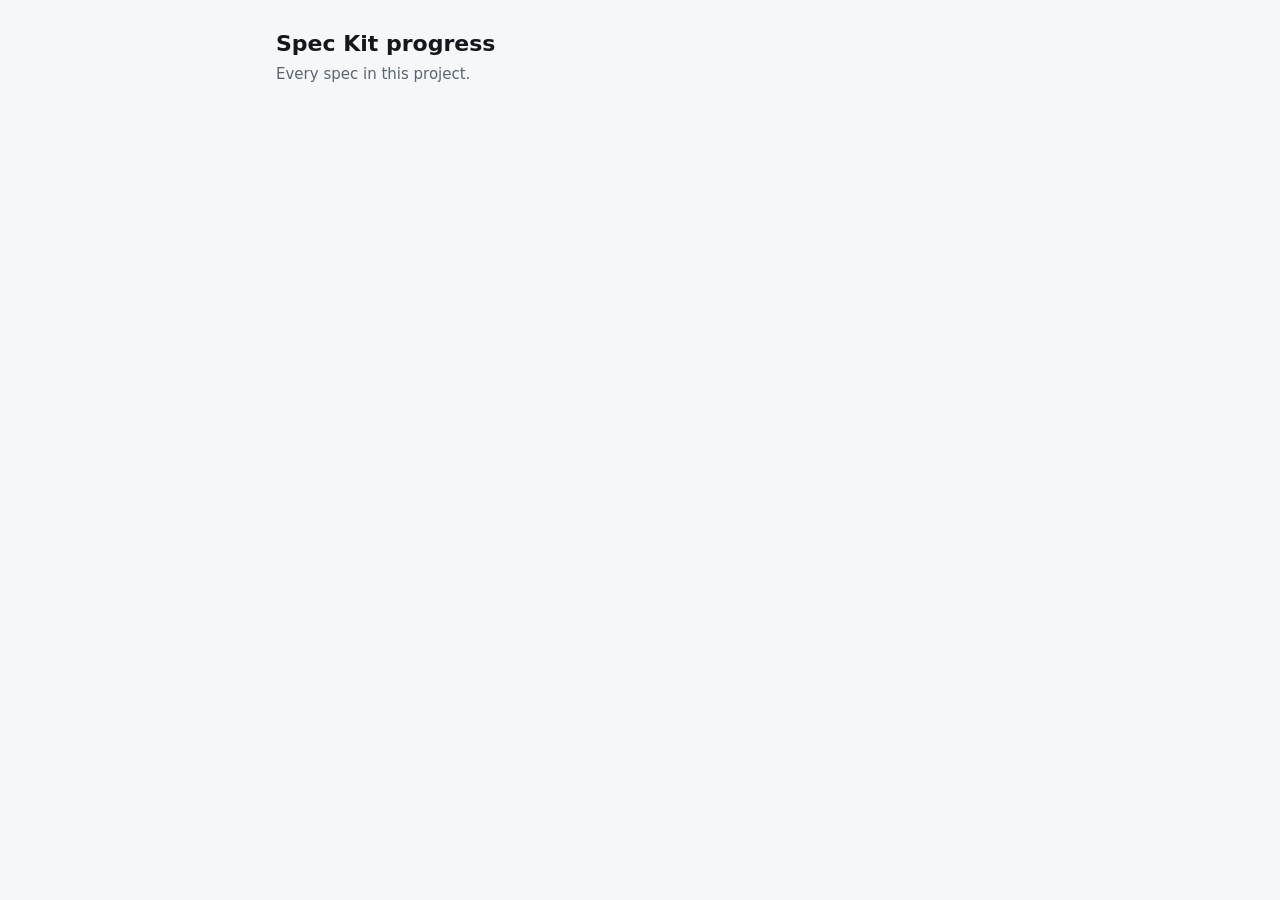
==== scripts/progress/index.html @ 405b76f7 "feat(progress): add the progress engine, page and commands Add a standalone, stdlib-only engine that" ====
<!doctype html>
<html lang="en">
<head>
<meta charset="utf-8">
<meta name="generator" content="speckit-progress">
<meta name="viewport" content="width=device-width, initial-scale=1">
<meta name="color-scheme" content="light dark">
<meta http-equiv="Content-Security-Policy" content="default-src 'none'; style-src 'unsafe-inline'; script-src 'unsafe-inline'; base-uri 'none'; form-action 'none'">
<title>Spec Kit progress</title>
<style>
:root{color-scheme:light dark;--bg:#f6f7f8;--panel:#fff;--ink:#14181d;--soft:#5b6570;--line:#dfe3e7;--done:#1a7f4b;--track:#e7eaee;--blocked:#a85f00}
@media (prefers-color-scheme:dark){:root{--bg:#101316;--panel:#191d21;--ink:#e9edf0;--soft:#a3adb6;--line:#2c3238;--done:#3fbf7f;--track:#2c3238;--blocked:#e0a040}}
*{box-sizing:border-box}
html{-webkit-text-size-adjust:100%}
body{margin:0;background:var(--bg);color:var(--ink);font:15px/1.45 system-ui,-apple-system,"Segoe UI",Roboto,sans-serif}
main{max-width:760px;margin:0 auto;padding:28px 16px}
h1{font-size:22px;margin:0 0 4px}
p{margin:0 0 20px;color:var(--soft)}
a.spec{display:block;background:var(--panel);border:1px solid var(--line);border-radius:10px;padding:14px 16px;margin-bottom:10px;color:inherit;text-decoration:none}
a.spec:hover{border-color:var(--soft)}
a.spec:focus-visible{outline:2px solid var(--done);outline-offset:2px}
.top{display:flex;justify-content:space-between;gap:12px;align-items:baseline;flex-wrap:wrap}
.left{min-width:0;overflow-wrap:anywhere}
.name{font-weight:600}
.id{color:var(--soft);font-size:13px}
.count{font-variant-numeric:tabular-nums;color:var(--soft);font-size:13px;white-space:nowrap}
.flag{color:var(--blocked);font-weight:600;margin-left:8px}
.bar{height:6px;background:var(--track);border-radius:3px;overflow:hidden;margin-top:10px}
.bar i{display:block;height:100%;background:var(--done)}
.current{font-size:12px;border:1px solid var(--line);border-radius:999px;padding:0 8px;margin-left:8px;color:var(--soft);white-space:nowrap}
.empty{color:var(--soft)}
</style>
</head>
<body>
<main>
<h1>Spec Kit progress</h1>
<p>Every spec in this project.</p>
<div id="list"></div>
</main>
<script type="application/json" id="data">/*DATA*/null</script>
<script>
(function () {
  "use strict";
  var D = JSON.parse(document.getElementById("data").textContent);
  var list = document.getElementById("list");
  function el(tag, cls, text) { var n = document.createElement(tag); if (cls) n.className = cls; if (text !== undefined) n.textContent = text; return n; }
  D.specs.forEach(function (row) {
    var a = el("a", "spec"), T = row.totals;
    a.href = encodeURIComponent(row.file);
    var top = el("div", "top"), left = el("div", "left");
    left.appendChild(el("span", "name", row.title));
    if (row.current) left.appendChild(el("span", "current", "current"));
    left.appendChild(el("div", "id", row.id));
    var count = el("div", "count", T.total ? T.done + " of " + T.total + (T.total === 1 ? " task" : " tasks") : "no tasks yet");
    if (row.attention) count.appendChild(el("span", "flag", row.attention + " to check"));
    top.appendChild(left); top.appendChild(count); a.appendChild(top);
    var bar = el("div", "bar"), fill = el("i");
    fill.style.width = (T.total ? Math.round(100 * T.done / T.total) : 0) + "%";
    bar.appendChild(fill); a.appendChild(bar);
    list.appendChild(a);
  });
  if (!D.specs.length) list.appendChild(el("div", "empty", "No specs yet."));
  setInterval(function () { if (document.visibilityState === "visible") location.reload(); }, 15000);
})();
</script>
</body>
</html>
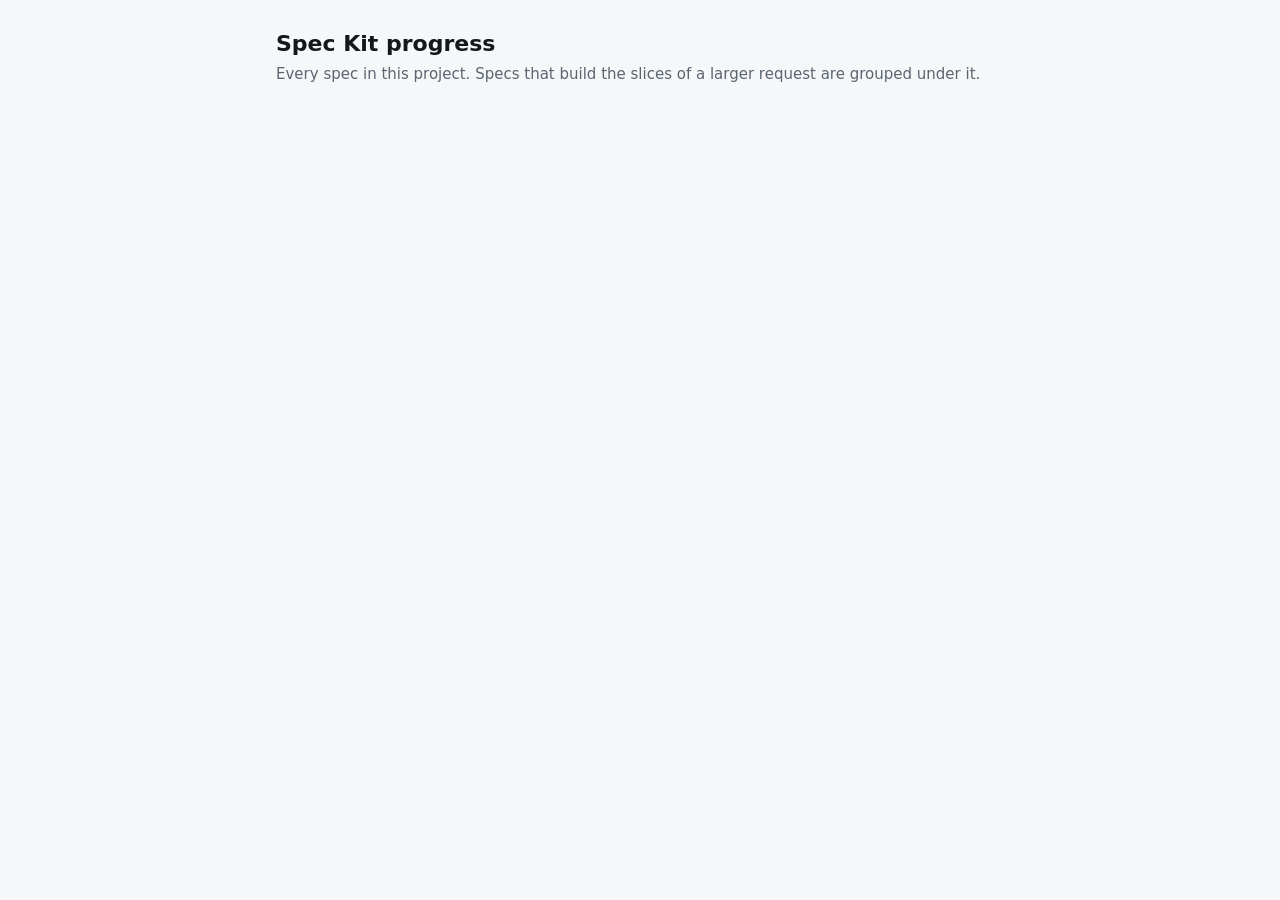
==== commit df19a8ce: "feat(progress): group the list of specs by slice map The list of specs now shows each larger request" ====
--- a/scripts/progress/index.html
+++ b/scripts/progress/index.html
@@ -27,14 +27,22 @@
 .flag{color:var(--blocked);font-weight:600;margin-left:8px}
 .bar{height:6px;background:var(--track);border-radius:3px;overflow:hidden;margin-top:10px}
 .bar i{display:block;height:100%;background:var(--done)}
-.current{font-size:12px;border:1px solid var(--line);border-radius:999px;padding:0 8px;margin-left:8px;color:var(--soft);white-space:nowrap}
+.current,.state{font-size:12px;border:1px solid var(--line);border-radius:999px;padding:0 8px;margin-left:8px;color:var(--soft);white-space:nowrap}
+.state.delivered{color:var(--done);border-color:var(--done)}
+.state.next{color:var(--ink);border-color:var(--soft)}
+h2{font-size:17px;margin:28px 0 2px;overflow-wrap:anywhere}
+p.sub{margin:0;font-size:13px}
+p.request{margin:2px 0 0;font-size:13px;overflow-wrap:anywhere}
+.group .bar{margin:10px 0 12px}
+.slice{border:1px dashed var(--line);border-radius:10px;padding:14px 16px;margin-bottom:10px}
+.dropped .name{text-decoration:line-through;color:var(--soft)}
 .empty{color:var(--soft)}
 </style>
 </head>
 <body>
 <main>
 <h1>Spec Kit progress</h1>
-<p>Every spec in this project.</p>
+<p>Every spec in this project. Specs that build the slices of a larger request are grouped under it.</p>
 <div id="list"></div>
 </main>
 <script type="application/json" id="data">/*DATA*/null</script>
@@ -44,22 +52,58 @@
   var D = JSON.parse(document.getElementById("data").textContent);
   var list = document.getElementById("list");
   function el(tag, cls, text) { var n = document.createElement(tag); if (cls) n.className = cls; if (text !== undefined) n.textContent = text; return n; }
-  D.specs.forEach(function (row) {
+  function plural(n, word) { return n + " " + word + (n === 1 ? "" : "s"); }
+  function bar(done, total) {
+    var b = el("div", "bar"), fill = el("i");
+    fill.style.width = (total ? Math.round(100 * done / total) : 0) + "%";
+    b.appendChild(fill);
+    return b;
+  }
+  // One spec. With a view, it is the spec of that slice of a map.
+  function card(row, view) {
     var a = el("a", "spec"), T = row.totals;
     a.href = encodeURIComponent(row.file);
     var top = el("div", "top"), left = el("div", "left");
     left.appendChild(el("span", "name", row.title));
     if (row.current) left.appendChild(el("span", "current", "current"));
-    left.appendChild(el("div", "id", row.id));
-    var count = el("div", "count", T.total ? T.done + " of " + T.total + (T.total === 1 ? " task" : " tasks") : "no tasks yet");
+    if (view) left.appendChild(el("span", "state " + view.state, view.state));
+    left.appendChild(el("div", "id", view ? row.id + ", slice " + view.id : row.id));
+    var count = el("div", "count", T.total ? T.done + " of " + plural(T.total, "task") : "no tasks yet");
     if (row.attention) count.appendChild(el("span", "flag", row.attention + " to check"));
     top.appendChild(left); top.appendChild(count); a.appendChild(top);
-    var bar = el("div", "bar"), fill = el("i");
-    fill.style.width = (T.total ? Math.round(100 * T.done / T.total) : 0) + "%";
-    bar.appendChild(fill); a.appendChild(bar);
-    list.appendChild(a);
+    a.appendChild(bar(T.done, T.total));
+    return a;
+  }
+  // A slice no spec builds yet, or one that was dropped.
+  function waiting(view, next) {
+    var dropped = view.state === "dropped";
+    var box = el("div", dropped ? "slice dropped" : "slice"), top = el("div", "top"), left = el("div", "left");
+    left.appendChild(el("span", "name", view.title));
+    left.appendChild(el("span", next ? "state next" : "state", dropped ? "dropped" : next ? "next" : "pending"));
+    left.appendChild(el("div", "id", view.id));
+    var note = dropped ? "" : view.waiting_for.length ? "waits for " + view.waiting_for.join(", ") : "no spec yet";
+    top.appendChild(left); top.appendChild(el("div", "count", note)); box.appendChild(top);
+    return box;
+  }
+  var maps = D.maps || [], byId = Object.create(null), shown = Object.create(null);
+  D.specs.forEach(function (row) { byId[row.id] = row; });
+  maps.forEach(function (map) {
+    var head = el("div", "group");
+    head.appendChild(el("h2", "", map.name));
+    head.appendChild(el("p", "sub", map.total ? map.delivered + " of " + plural(map.total, "slice") + " delivered" : "every slice was dropped"));
+    if (map.request) head.appendChild(el("p", "request", map.request));
+    head.appendChild(bar(map.delivered, map.total));
+    list.appendChild(head);
+    map.slices.forEach(function (view) {
+      var row = view.spec !== null && !shown[view.spec] ? byId[view.spec] : null;
+      if (row) { shown[row.id] = true; list.appendChild(card(row, view)); }
+      else list.appendChild(waiting(view, map.next === view.id));
+    });
   });
-  if (!D.specs.length) list.appendChild(el("div", "empty", "No specs yet."));
+  var rest = D.specs.filter(function (row) { return !shown[row.id]; });
+  if (maps.length && rest.length) list.appendChild(el("h2", "", "Other specs"));
+  rest.forEach(function (row) { list.appendChild(card(row, null)); });
+  if (!D.specs.length && !maps.length) list.appendChild(el("div", "empty", "No specs yet."));
   setInterval(function () { if (document.visibilityState === "visible") location.reload(); }, 15000);
 })();
 </script>
